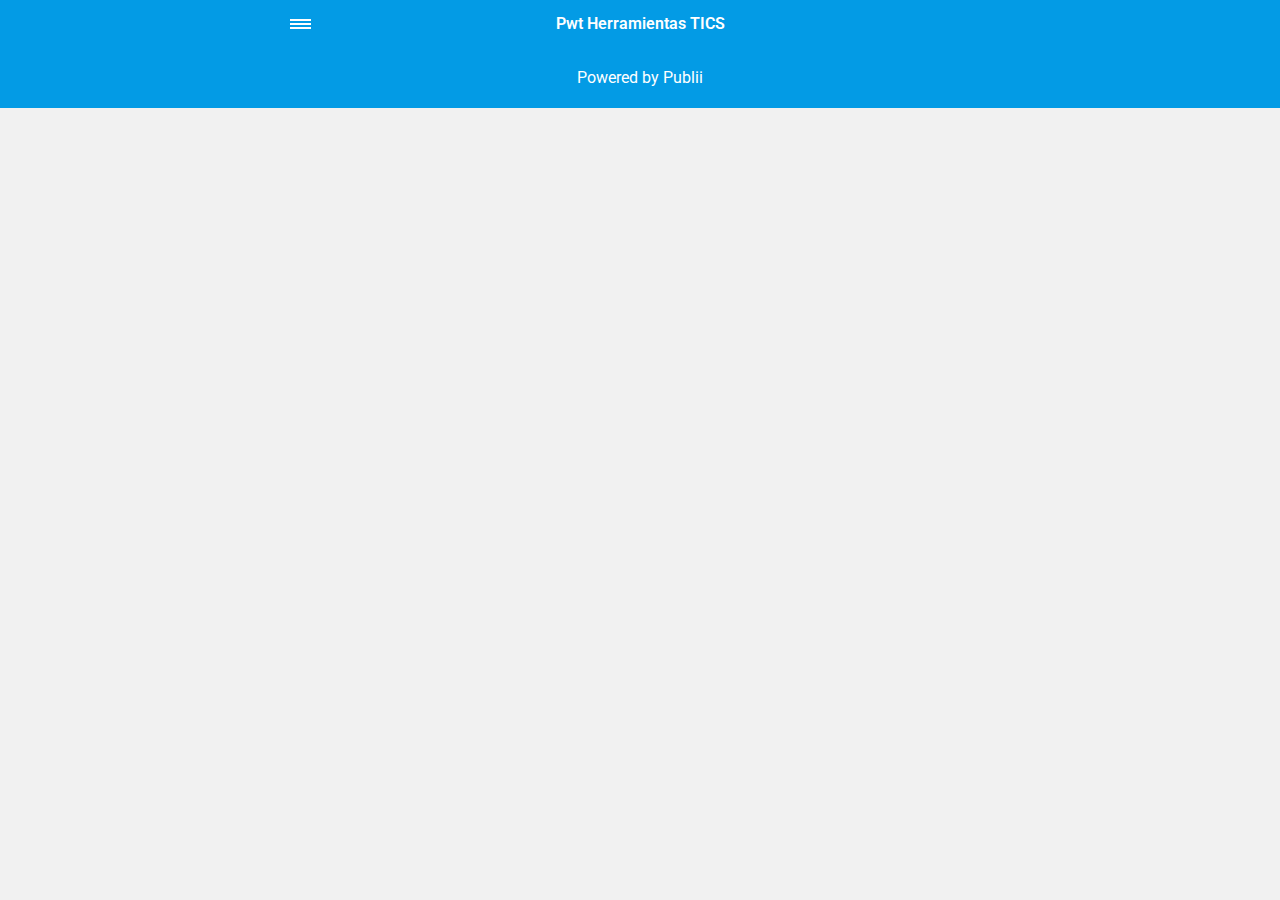
==== amp/index.html @ 20932efb "Updated from Publii" ====
<!doctype html><html amp lang="es"><head><meta charset="utf-8"><title>Pwt Herramientas TICS</title><link rel="canonical" href="https://pwtherramientastic.github.io/"><meta name="viewport" content="width=device-width,minimum-scale=1,initial-scale=1"><link href="https://fonts.googleapis.com/css?family=Roboto:400,700" rel="stylesheet" type="text/css"><script async custom-element="amp-sidebar" src="https://cdn.ampproject.org/v0/amp-sidebar-0.1.js"></script><script async custom-element="amp-iframe" src="https://cdn.ampproject.org/v0/amp-iframe-0.1.js"></script><script async custom-element="amp-video" src="https://cdn.ampproject.org/v0/amp-video-0.1.js"></script><script type="application/ld+json">{"@context":"http://schema.org","@type":"Organization","name":"Pwt Herramientas TICS","url":"https://pwtherramientastic.github.io/amp/"}</script><style amp-custom>article,
aside,
footer,
header,
hgroup,
main,
nav,
section {
  display: block; }

*,
*:before,
*:after {
  -webkit-box-sizing: content-box;
  box-sizing: content-box;
  margin: 0;
  padding: 0; }

li {
  list-style: none; }

amp-img {
  max-width: 100%; }

button,
input,
select,
textarea {
  font: inherit; }

html {
  font-size: 1rem; }

body {
  background: #f1f1f1;
  color: #262626;
  font-family: -apple-system, BlinkMacSystemFont, "Segoe UI", Roboto, Oxygen-Sans, Ubuntu, Cantarell, "Helvetica Neue", sans-serif;
  line-height: 1.6; }

a {
  color:  #039be5;
  text-decoration: none;
  -webkit-transition: all 0.12s linear 0s;
  -o-transition: all 0.12s linear 0s;
  transition: all 0.12s linear 0s; }

a:hover {
  color: #262626;
  text-decoration: underline;
  -webkit-text-decoration-skip: ink;
  text-decoration-skip: ink; }

a:active {
  color: #262626; }

a:focus {
  outline: 2px dotted #039be5; }

figure,
blockquote,
p,
ul,
ol,
dl,
table,
hr,
fieldset {
  margin-top: 1.6rem; }

h1,
h2,
h3,
h4,
h5,
h6 {
  color: #262626;
  font-family: -apple-system, BlinkMacSystemFont, "Segoe UI", Roboto, Oxygen-Sans, Ubuntu, Cantarell, "Helvetica Neue", sans-serif;
  font-weight: 500;
  line-height: 1.2;
  margin-top: 2.13333rem; }

h1 {
  font-size: 1.67583rem;
  font-weight: normal; }

h2 {
  font-size: 1.4729rem; }

h3 {
  font-size: 1.29454rem; }

h4 {
  font-size: 1.13778rem; }

h5 {
  font-size: 1rem; }

h6 {
  font-size: 0.87891rem; }

h2 + p,
h3 + p,
h4 + p,
h5 + p,
h6 + p {
  margin-top: 0.8rem; }

b,
strong {
  font-weight: 600; }

blockquote {
  color: #6c7175;
  font-family: "Droid Serif", "Times", "Source Serif Pro", serif;
  font-style: italic;
  padding: 1.33333rem 0.53333rem 1.33333rem 3.2rem;
  position: relative; }
  blockquote:before {
    display: block;
    content: "\201C";
    font-size: 4.41226rem;
    position: absolute;
    left: 0;
    top: -12px;
    color: rgba(108, 113, 117, 0.5); }
  blockquote > :nth-child(1) {
    margin-top: 0; }

ul,
ol {
  margin-left: 2rem; }
  ul > li,
  ol > li {
    list-style: inherit;
    padding: 0 0 0.26667rem 0.26667rem; }

dl dt {
  color: #262626;
  font-weight: 600; }

code,
pre {
  background-color: #f1f1f1;
  font-family: monospace; }

pre {
  margin: 1.6rem 0 0;
  padding: 1.6rem;
  white-space: pre-wrap;
  word-wrap: break-word;
  overflow-x: auto; }
  pre > code {
    color: #262626;
    padding: 0; }

code {
  border-radius: 3px;
  color: #262626;
  padding: 0.26667rem 0.53333rem; }

table {
  border-collapse: collapse;
  border-spacing: 0;
  border: 1px solid #d4d4d4;
  width: 100%;
  overflow-x: auto;
  vertical-align: top;
  text-align: left;
  white-space: nowrap; }
  table th {
    font-weight: 500;
    padding: 0.53333rem 1.06667rem; }
  table tr {
    border-bottom: 1px solid #d4d4d4; }
    table tr:nth-child(2n) {
      background: #f1f1f1; }
  table td {
    padding: 0.53333rem 1.06667rem; }

figcaption {
  clear: both;
  color: rgba(108, 113, 117, 0.6);
  font-size: 0.82397rem;
  margin: 0.8rem 0 0;
  text-align: center; }

sub,
sup {
  font-size: 65%; }

hr {
  border: 0;
  height: 0;
  border-top: 1px solid rgba(0, 0, 0, 0.1);
  border-bottom: 1px solid rgba(255, 255, 255, 0.3); }

.btn, [type=button],
[type=submit],
button {
  background: #039be5;
  border: none;
  border-radius: 2px;
  color: #ffffff;
  cursor: pointer;
  display: inline-block;
  font-size: 0.87891rem;
  font-weight: 500;
  line-height: 1.9;
  padding: 0.53333rem 1.33333rem;
  text-align: center;
  text-decoration: none;
  -webkit-transition: all .15s ease;
  -o-transition: all .15s ease;
  transition: all .15s ease;
  width: auto; }
  .btn:hover, [type=button]:hover,
  [type=submit]:hover,
  button:hover {
    background: #262626;
    color: #ffffff; }
  .btn:focus, [type=button]:focus,
  [type=submit]:focus,
  button:focus {
    outline: none; }
  .btn-outline {
    border: 1px solid #ddd;
    background: #ffffff;
    border-radius: 3px;
    color: #262626; }

[type=button],
[type=submit],
button {
  text-transform: uppercase;
  -webkit-appearance: none;
  -moz-appearance: none; }

.navbar {
  background: #039be5;
  -webkit-box-shadow: 0 0 6px 0 rgba(0, 0, 0, 0.2);
  box-shadow: 0 0 6px 0 rgba(0, 0, 0, 0.2);
  line-height: 3;
  max-height: 4rem; }
  .navbar > div {
    -webkit-box-align: center;
    -ms-flex-align: center;
    align-items: center;
    display: -webkit-box;
    display: -ms-flexbox;
    display: flex;
    -webkit-box-pack: center;
    -ms-flex-pack: center;
    justify-content: center;
    text-align: left;
    max-width: 700px;
    margin: 0 auto; }
  .navbar a {
    color: #ffffff;
    text-decoration: none; }
  .navbar-sidebar-toggle {
    left: 0;
    position: relative;
    text-indent: -99999rem; }
    .navbar-sidebar-toggle:before {
      content: "";
      display: block;
      border-top: 0.375rem double #ffffff;
      border-bottom: 0.125rem solid #ffffff;
      height: 0.125rem;
      position: absolute;
      text-indent: 0;
      top: 50%;
      width: 1.3rem;
      -webkit-transform: translate(0px, -50%);
      -ms-transform: translate(0px, -50%);
      transform: translate(0px, -50%); }


.logo {
            display: inline-block;
  font-weight: 600;
  line-height: 1;
            margin: 0 auto;
            height: 2rem;
            text-indent: -9999px;
            width: 240px;vertical-align: middle;
        }
        .logo.logo-text {
            line-height: 2;
            text-align: center;
            text-indent: 0;
        }

amp-sidebar {
  background: #ffffff;
  width: 240px; }
  amp-sidebar > ul {
    margin: 0.8rem 0 0;
    padding: 0; }
    amp-sidebar > ul ul {
      border-left: 1px solid #d4d4d4;
      margin: 0.53333rem 0 0; }
    amp-sidebar > ul li {
      color: #262626;
      font-size: 0.9375rem;
      font-weight: 600;
      list-style: none;
      line-height: 1.4;
      padding: 0.42667rem 1.06667rem; }
      amp-sidebar > ul li li {
        font-weight: normal;
        padding: 0.26667rem 0 0.26667rem 1.06667rem; }
    amp-sidebar > ul a,
    amp-sidebar > ul a:visited {
      color: #262626; }

.bg-white {
  background: #ffffff; }

.wrap-page {
  max-width: 700px;
  margin: 0 auto; }

@media all and (max-width: 43.6875em) {
  .wrap-inner {
    padding: 0 6%; } }

.page-title {
  background: #ffffff;
  -webkit-box-shadow: 0 2px 3px rgba(38, 38, 38, 0.1);
  box-shadow: 0 2px 3px rgba(38, 38, 38, 0.1);
  margin-bottom: 0.8rem;
  padding: 1.6rem 6%; }
  .page-title > h1 {
    margin: 0;
    font-size: 1.29454rem; }
  .page-title > p {
    font-size: 0.87891rem;
    color: #6c7175;
    line-height: 1.3;
    margin: 0.26667rem 0 0; }
  .page-title-author {
    border-radius: 50%;
    float: left;
    height: 2.5rem;
    width: 2.5rem; }
    .page-title-author + h1 {
      margin-left: 3.5rem; }
      .page-title-author + h1 + p {
        margin-left: 3.5rem; }

.card {
  background: #ffffff;
  -webkit-box-shadow: 0 2px 3px rgba(38, 38, 38, 0.1);
  box-shadow: 0 2px 3px rgba(38, 38, 38, 0.1);
  margin-bottom: 0.8rem;
  padding-bottom: 1.06667rem; }

  .card-meta {
    border-top: 1px solid #d4d4d4;
    color: rgba(108, 113, 117, 0.6);
    font-size: 0.7242rem;
    font-weight: 500;
    margin-top: 1.06667rem;
    padding-top: 1.06667rem;
    text-transform: uppercase; }
    .card-meta a + time:before {
      content: "";
      background: #d4d4d4;
      display: inline-block;
      height: 3px;
      margin: 0 8px;
      width: 3px;
      vertical-align: middle;
      border-radius: 50%; }
  .card-text {
    font-size: 0.9375rem;
    overflow: hidden;
    padding: 0 6%; }
    .card-text h2 {
      font-size: 1.13778rem; }

.post {
  margin-bottom: 2.13333rem; }
  .post-featured-image {
    margin-top: 0;
    position: relative; }
    .post-featured-image > figcaption {
      background: rgba(0, 0, 0, 0.5);
      border-radius: 3px;
      color: #ffffff;
      position: absolute;
      bottom: 0.8rem;
      padding: 0 0.26667rem;
      right: 6%; }
  .post-header {
    margin-bottom: 2.13333rem; }
  .post-meta {
    border-bottom: 1px solid #d4d4d4;
    color: rgba(108, 113, 117, 0.6);
    font-size: 0.7242rem;
    font-weight: 500;
    margin-top: 1.06667rem;
    padding-bottom: 1.06667rem;
    text-transform: uppercase; }
    .post-meta a + time:before {
      content: "";
      background: #d4d4d4;
      display: inline-block;
      height: 3px;
      margin: 0 8px;
      width: 3px;
      vertical-align: middle;
      border-radius: 50%; }
  .post-tag {
    margin: 0; }
    .post-tag > li {
      display: inline-block;
      padding: 0; }
      .post-tag > li a {
        background: #f1f1f1;
        border-radius: 2px;
        color: #6c7175;
        font-size: 0.77248rem;
        display: inline-block;
        margin: 0 0.26667rem 0.26667rem 0;
        padding: 0.26667rem 0.53333rem; }
        .post-tag > li a:hover {
          background: #039be5;
          color: #ffffff;
          text-decoration: none; }
  .post-share {
    display: -webkit-box;
    display: -ms-flexbox;
    display: flex;
    -webkit-box-orient: horizontal;
    -webkit-box-direction: normal;
    -ms-flex-direction: row;
    flex-direction: row;
    -webkit-box-pack: justify;
    -ms-flex-pack: justify;
    justify-content: space-between;
    margin-top: 1.6rem;
    width: 100%; }
    .post-share amp-social-share {
      -webkit-box-flex: 1;
      -ms-flex: 1 0 auto;
      flex: 1 0 auto;
      background-size: 24px; }
  .post-scroll {
    color: #ffffff;
    background: #039be5;
    bottom: 10px;
    border-radius: 50%;
    border: none;
    -webkit-box-shadow: 0 1px 1.5px 0 rgba(38, 38, 38, 0.12), 0 1px 1px 0 rgba(38, 38, 38, 0.24);
    box-shadow: 0 1px 1.5px 0 rgba(38, 38, 38, 0.12), 0 1px 1px 0 rgba(38, 38, 38, 0.24);
    font-size: 1.13778rem;
    height: 46px;
    opacity: 0;
    outline: none;
    position: fixed;
    padding: 0;
    right: 4%;
    visibility: hidden;
    width: 46px;
    z-index: 9999; }
    .post-scroll-marker {
      height: 0px;
      position: absolute;
      top: 100px;
      width: 0px; }
        .post-pagination {
    background: #f1f1f1;
    -webkit-box-shadow: inset 0 2px 3px rgba(38, 38, 38, 0.1);
    box-shadow: inset 0 2px 3px rgba(38, 38, 38, 0.1);
    border-top: 1px solid #d4d4d4;
    padding: 1.06667rem 0; }
    .post-pagination > div {
      line-height: 1.2;
      padding: 0.53333rem 1.06667rem;
      text-align: center; }
      .post-pagination > div span {
        display: block;
        color: #6c7175;
        font-size: 0.7242rem;
        font-weight: 500;
        margin-bottom: 0.26667rem;
        text-transform: uppercase; }
    .post-pagination-prev a:before {
      content: "\2190";
      margin-right: 0.26667rem; }
    .post-pagination-next a:after {
      content: "\2192";
      margin-left: 0.26667rem; }

aside {
  margin: 1.6rem 0 0; }

.align-left {
  text-align: left; }

.align-right {
  text-align: right; }

.align-center {
  text-align: center; }

.align-justify {
  text-align: justify; }

.msg {
  border-left: 2px solid transparent;
  padding: 1.06667rem 1.06667rem; }
  .msg--highlight {
    background-color: #fff8e6;
    border-color: #e2ac4f; }
  .msg--info {
    background: rgba(45, 97, 201, 0.03);
    border-color: #039be5; }
  .msg--success {
    background: #f7fbf6;
    border-color: #5ab44b; }
  .msg--warning {
    background: #fff3f3;
    border-color: #c06367;
    color: #a94442; }

.dropcap:first-letter {
  float: left;
  font-family: -apple-system, BlinkMacSystemFont, "Segoe UI", Roboto, Oxygen-Sans, Ubuntu, Cantarell, "Helvetica Neue", sans-serif;
  font-size: 2.16943rem;
  line-height: 0.7;
  margin-right: 0.53333rem;
  padding: 0.53333rem 0.53333rem 0.53333rem 0; }

.pagination {
  display: -webkit-box;
  display: -ms-flexbox;
  display: flex;
  -webkit-box-pack: justify;
  -ms-flex-pack: justify;
  justify-content: space-between;
  margin: 0.8rem 0; }
  .pagination > a {
    padding-left: 0;
    padding-right: 0;
    width: 49%; }
  .pagination-right {
    margin-left: auto; }

.bottom {
  background: #039be5;
  color: #ffffff;
  padding: 1.06667rem 4%;
  text-align: center; }</style><style amp-boilerplate>body{-webkit-animation:-amp-start 8s steps(1,end) 0s 1 normal both;-moz-animation:-amp-start 8s steps(1,end) 0s 1 normal both;-ms-animation:-amp-start 8s steps(1,end) 0s 1 normal both;animation:-amp-start 8s steps(1,end) 0s 1 normal both}@-webkit-keyframes -amp-start{from{visibility:hidden}to{visibility:visible}}@-moz-keyframes -amp-start{from{visibility:hidden}to{visibility:visible}}@-ms-keyframes -amp-start{from{visibility:hidden}to{visibility:visible}}@-o-keyframes -amp-start{from{visibility:hidden}to{visibility:visible}}@keyframes -amp-start{from{visibility:hidden}to{visibility:visible}}</style><noscript><style amp-boilerplate>body{-webkit-animation:none;-moz-animation:none;-ms-animation:none;animation:none}</style></noscript><script async src="https://cdn.ampproject.org/v0.js"></script><script custom-element="amp-animation" src="https://cdn.ampproject.org/v0/amp-animation-0.1.js" async></script><script custom-element="amp-position-observer" src="https://cdn.ampproject.org/v0/amp-position-observer-0.1.js" async></script></head><body><nav class="navbar wrap-inner" id="top"><div><a on="tap:navbar-sidebar.toggle" class="navbar-sidebar-toggle" title="Menu">Menu</a> <a class="logo logo-text" href="https://pwtherramientastic.github.io/amp/">Pwt Herramientas TICS</a></div></nav><main class="wrap-page"></main><amp-animation id="showAnim" layout="nodisplay"><script type="application/json">{
                    "duration": "200ms",
                    "fill": "both",
                    "iterations": "1",
                    "direction": "alternate",
                    "animations": [{
                        "selector": ".post-scroll",
                        "keyframes": [{
                            "opacity": "1",
                            "visibility": "visible",
                            "transform": "scale(1)"
                        }]
                    }]
                }</script></amp-animation><amp-animation id="hideAnim" layout="nodisplay"><script type="application/json">{
                    "duration": "200ms",
                    "fill": "both",
                    "iterations": "1",
                    "direction": "alternate",
                    "animations": [{
                        "selector": ".post-scroll",
                        "keyframes": [{
                            "opacity": "0",
                            "visibility": "hidden",
                            "transform": "scale(0.1)"
                        }]
                    }]
                }</script></amp-animation><div class="post-scroll-marker"><amp-position-observer on="enter:hideAnim.start; exit:showAnim.start" layout="nodisplay"></amp-position-observer></div><button class="post-scroll" on="tap:top.scrollTo(duration=200)">&#8593;</button><footer class="bottom">Powered by Publii</footer><amp-sidebar id="navbar-sidebar" layout="nodisplay"><ul></ul></amp-sidebar></body></html>
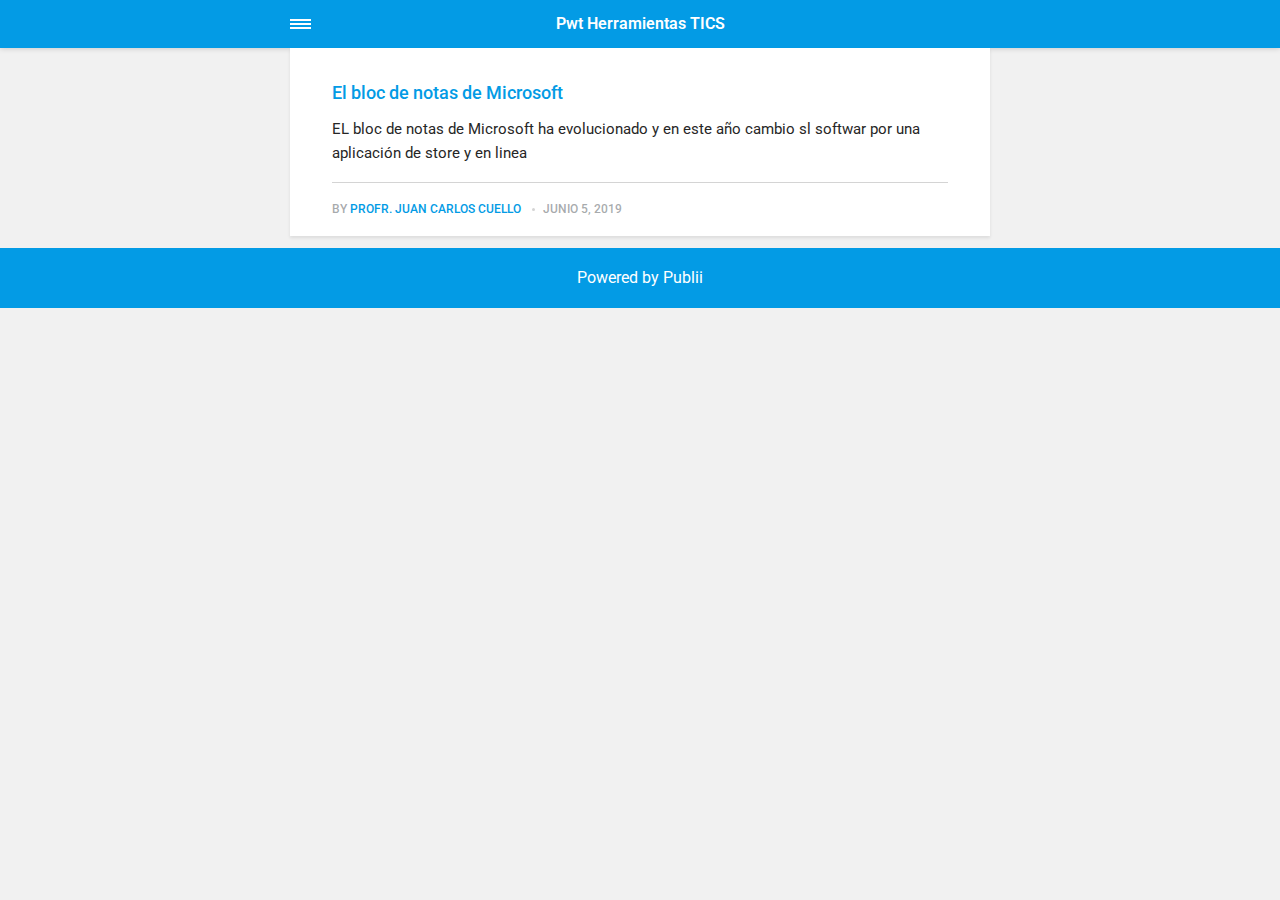
==== commit e6f0bc3f: "Updated from Publii" ====
--- a/amp/index.html
+++ b/amp/index.html
@@ -553,7 +553,7 @@
   background: #039be5;
   color: #ffffff;
   padding: 1.06667rem 4%;
-  text-align: center; }</style><style amp-boilerplate>body{-webkit-animation:-amp-start 8s steps(1,end) 0s 1 normal both;-moz-animation:-amp-start 8s steps(1,end) 0s 1 normal both;-ms-animation:-amp-start 8s steps(1,end) 0s 1 normal both;animation:-amp-start 8s steps(1,end) 0s 1 normal both}@-webkit-keyframes -amp-start{from{visibility:hidden}to{visibility:visible}}@-moz-keyframes -amp-start{from{visibility:hidden}to{visibility:visible}}@-ms-keyframes -amp-start{from{visibility:hidden}to{visibility:visible}}@-o-keyframes -amp-start{from{visibility:hidden}to{visibility:visible}}@keyframes -amp-start{from{visibility:hidden}to{visibility:visible}}</style><noscript><style amp-boilerplate>body{-webkit-animation:none;-moz-animation:none;-ms-animation:none;animation:none}</style></noscript><script async src="https://cdn.ampproject.org/v0.js"></script><script custom-element="amp-animation" src="https://cdn.ampproject.org/v0/amp-animation-0.1.js" async></script><script custom-element="amp-position-observer" src="https://cdn.ampproject.org/v0/amp-position-observer-0.1.js" async></script></head><body><nav class="navbar wrap-inner" id="top"><div><a on="tap:navbar-sidebar.toggle" class="navbar-sidebar-toggle" title="Menu">Menu</a> <a class="logo logo-text" href="https://pwtherramientastic.github.io/amp/">Pwt Herramientas TICS</a></div></nav><main class="wrap-page"></main><amp-animation id="showAnim" layout="nodisplay"><script type="application/json">{
+  text-align: center; }</style><style amp-boilerplate>body{-webkit-animation:-amp-start 8s steps(1,end) 0s 1 normal both;-moz-animation:-amp-start 8s steps(1,end) 0s 1 normal both;-ms-animation:-amp-start 8s steps(1,end) 0s 1 normal both;animation:-amp-start 8s steps(1,end) 0s 1 normal both}@-webkit-keyframes -amp-start{from{visibility:hidden}to{visibility:visible}}@-moz-keyframes -amp-start{from{visibility:hidden}to{visibility:visible}}@-ms-keyframes -amp-start{from{visibility:hidden}to{visibility:visible}}@-o-keyframes -amp-start{from{visibility:hidden}to{visibility:visible}}@keyframes -amp-start{from{visibility:hidden}to{visibility:visible}}</style><noscript><style amp-boilerplate>body{-webkit-animation:none;-moz-animation:none;-ms-animation:none;animation:none}</style></noscript><script async src="https://cdn.ampproject.org/v0.js"></script><script custom-element="amp-animation" src="https://cdn.ampproject.org/v0/amp-animation-0.1.js" async></script><script custom-element="amp-position-observer" src="https://cdn.ampproject.org/v0/amp-position-observer-0.1.js" async></script></head><body><nav class="navbar wrap-inner" id="top"><div><a on="tap:navbar-sidebar.toggle" class="navbar-sidebar-toggle" title="Menu">Menu</a> <a class="logo logo-text" href="https://pwtherramientastic.github.io/amp/">Pwt Herramientas TICS</a></div></nav><main class="wrap-page"><article class="card"><div class="card-text"><h2><a href="https://pwtherramientastic.github.io/amp/el-bloc-de-notas-de-microsoft.html">El bloc de notas de Microsoft</a></h2><p>EL bloc de notas de Microsoft ha evolucionado y en este año cambio sl softwar por una aplicación de store y en linea</p><p class="card-meta">By <a href="https://pwtherramientastic.github.io/amp/authors/profr-juan-carlos-cuello/" rel="nofollow" title="Profr. Juan Carlos Cuello">Profr. Juan Carlos Cuello</a> <time datetime="2019-06-05T14:47">junio 5, 2019</time></p></div></article></main><amp-animation id="showAnim" layout="nodisplay"><script type="application/json">{
                     "duration": "200ms",
                     "fill": "both",
                     "iterations": "1",
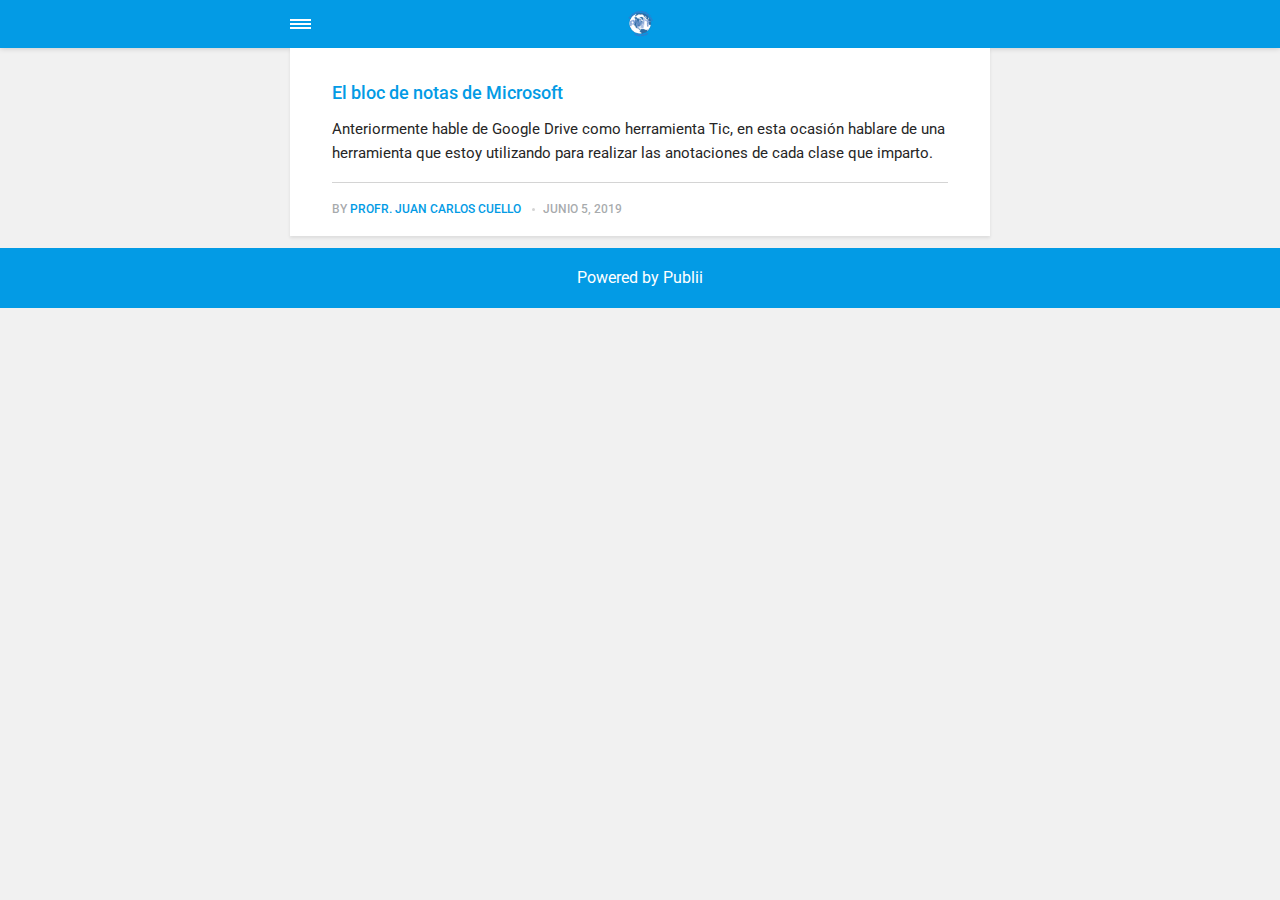
==== commit ae121468: "Updated from Publii" ====
--- a/amp/index.html
+++ b/amp/index.html
@@ -1,4 +1,4 @@
-<!doctype html><html amp lang="es"><head><meta charset="utf-8"><title>Pwt Herramientas TICS</title><link rel="canonical" href="https://pwtherramientastic.github.io/"><meta name="viewport" content="width=device-width,minimum-scale=1,initial-scale=1"><link href="https://fonts.googleapis.com/css?family=Roboto:400,700" rel="stylesheet" type="text/css"><script async custom-element="amp-sidebar" src="https://cdn.ampproject.org/v0/amp-sidebar-0.1.js"></script><script async custom-element="amp-iframe" src="https://cdn.ampproject.org/v0/amp-iframe-0.1.js"></script><script async custom-element="amp-video" src="https://cdn.ampproject.org/v0/amp-video-0.1.js"></script><script type="application/ld+json">{"@context":"http://schema.org","@type":"Organization","name":"Pwt Herramientas TICS","url":"https://pwtherramientastic.github.io/amp/"}</script><style amp-custom>article,
+<!doctype html><html amp lang="es"><head><meta charset="utf-8"><title>Pwt Herramientas TICS</title><link rel="canonical" href="https://pwtherramientastic.github.io/"><meta name="viewport" content="width=device-width,minimum-scale=1,initial-scale=1"><link href="https://fonts.googleapis.com/css?family=Roboto:400,700" rel="stylesheet" type="text/css"><script async custom-element="amp-sidebar" src="https://cdn.ampproject.org/v0/amp-sidebar-0.1.js"></script><script async custom-element="amp-iframe" src="https://cdn.ampproject.org/v0/amp-iframe-0.1.js"></script><script async custom-element="amp-video" src="https://cdn.ampproject.org/v0/amp-video-0.1.js"></script><script type="application/ld+json">{"@context":"http://schema.org","@type":"Organization","name":"Pwt Herramientas TICS","logo":"https://pwtherramientastic.github.io/media/website/Logo-PWT.png","url":"https://pwtherramientastic.github.io/amp/"}</script><style amp-custom>article,
 aside,
 footer,
 header,
@@ -277,6 +277,10 @@
 
 
 .logo {
+                    background-image: url('https://pwtherramientastic.github.io/media/website/Logo-PWT.png');
+                    background-size: auto 2rem;
+                    background-repeat: no-repeat;
+                    background-position: center center;
             display: inline-block;
   font-weight: 600;
   line-height: 1;
@@ -553,7 +557,7 @@
   background: #039be5;
   color: #ffffff;
   padding: 1.06667rem 4%;
-  text-align: center; }</style><style amp-boilerplate>body{-webkit-animation:-amp-start 8s steps(1,end) 0s 1 normal both;-moz-animation:-amp-start 8s steps(1,end) 0s 1 normal both;-ms-animation:-amp-start 8s steps(1,end) 0s 1 normal both;animation:-amp-start 8s steps(1,end) 0s 1 normal both}@-webkit-keyframes -amp-start{from{visibility:hidden}to{visibility:visible}}@-moz-keyframes -amp-start{from{visibility:hidden}to{visibility:visible}}@-ms-keyframes -amp-start{from{visibility:hidden}to{visibility:visible}}@-o-keyframes -amp-start{from{visibility:hidden}to{visibility:visible}}@keyframes -amp-start{from{visibility:hidden}to{visibility:visible}}</style><noscript><style amp-boilerplate>body{-webkit-animation:none;-moz-animation:none;-ms-animation:none;animation:none}</style></noscript><script async src="https://cdn.ampproject.org/v0.js"></script><script custom-element="amp-animation" src="https://cdn.ampproject.org/v0/amp-animation-0.1.js" async></script><script custom-element="amp-position-observer" src="https://cdn.ampproject.org/v0/amp-position-observer-0.1.js" async></script></head><body><nav class="navbar wrap-inner" id="top"><div><a on="tap:navbar-sidebar.toggle" class="navbar-sidebar-toggle" title="Menu">Menu</a> <a class="logo logo-text" href="https://pwtherramientastic.github.io/amp/">Pwt Herramientas TICS</a></div></nav><main class="wrap-page"><article class="card"><div class="card-text"><h2><a href="https://pwtherramientastic.github.io/amp/el-bloc-de-notas-de-microsoft.html">El bloc de notas de Microsoft</a></h2><p>EL bloc de notas de Microsoft ha evolucionado y en este año cambio sl softwar por una aplicación de store y en linea</p><p class="card-meta">By <a href="https://pwtherramientastic.github.io/amp/authors/profr-juan-carlos-cuello/" rel="nofollow" title="Profr. Juan Carlos Cuello">Profr. Juan Carlos Cuello</a> <time datetime="2019-06-05T14:47">junio 5, 2019</time></p></div></article></main><amp-animation id="showAnim" layout="nodisplay"><script type="application/json">{
+  text-align: center; }</style><style amp-boilerplate>body{-webkit-animation:-amp-start 8s steps(1,end) 0s 1 normal both;-moz-animation:-amp-start 8s steps(1,end) 0s 1 normal both;-ms-animation:-amp-start 8s steps(1,end) 0s 1 normal both;animation:-amp-start 8s steps(1,end) 0s 1 normal both}@-webkit-keyframes -amp-start{from{visibility:hidden}to{visibility:visible}}@-moz-keyframes -amp-start{from{visibility:hidden}to{visibility:visible}}@-ms-keyframes -amp-start{from{visibility:hidden}to{visibility:visible}}@-o-keyframes -amp-start{from{visibility:hidden}to{visibility:visible}}@keyframes -amp-start{from{visibility:hidden}to{visibility:visible}}</style><noscript><style amp-boilerplate>body{-webkit-animation:none;-moz-animation:none;-ms-animation:none;animation:none}</style></noscript><script async src="https://cdn.ampproject.org/v0.js"></script><script custom-element="amp-animation" src="https://cdn.ampproject.org/v0/amp-animation-0.1.js" async></script><script custom-element="amp-position-observer" src="https://cdn.ampproject.org/v0/amp-position-observer-0.1.js" async></script></head><body><nav class="navbar wrap-inner" id="top"><div><a on="tap:navbar-sidebar.toggle" class="navbar-sidebar-toggle" title="Menu">Menu</a> <a class="logo" href="https://pwtherramientastic.github.io/amp/">Pwt Herramientas TICS</a></div></nav><main class="wrap-page"><article class="card"><div class="card-text"><h2><a href="https://pwtherramientastic.github.io/amp/el-bloc-de-notas-de-microsoft.html">El bloc de notas de Microsoft</a></h2><p>Anteriormente hable de Google Drive como herramienta Tic, en esta ocasión hablare de una herramienta que estoy utilizando para realizar las anotaciones de cada clase que imparto.</p><p class="card-meta">By <a href="https://pwtherramientastic.github.io/amp/authors/profr-juan-carlos-cuello/" rel="nofollow" title="Profr. Juan Carlos Cuello">Profr. Juan Carlos Cuello</a> <time datetime="2019-06-05T14:47">junio 5, 2019</time></p></div></article></main><amp-animation id="showAnim" layout="nodisplay"><script type="application/json">{
                     "duration": "200ms",
                     "fill": "both",
                     "iterations": "1",
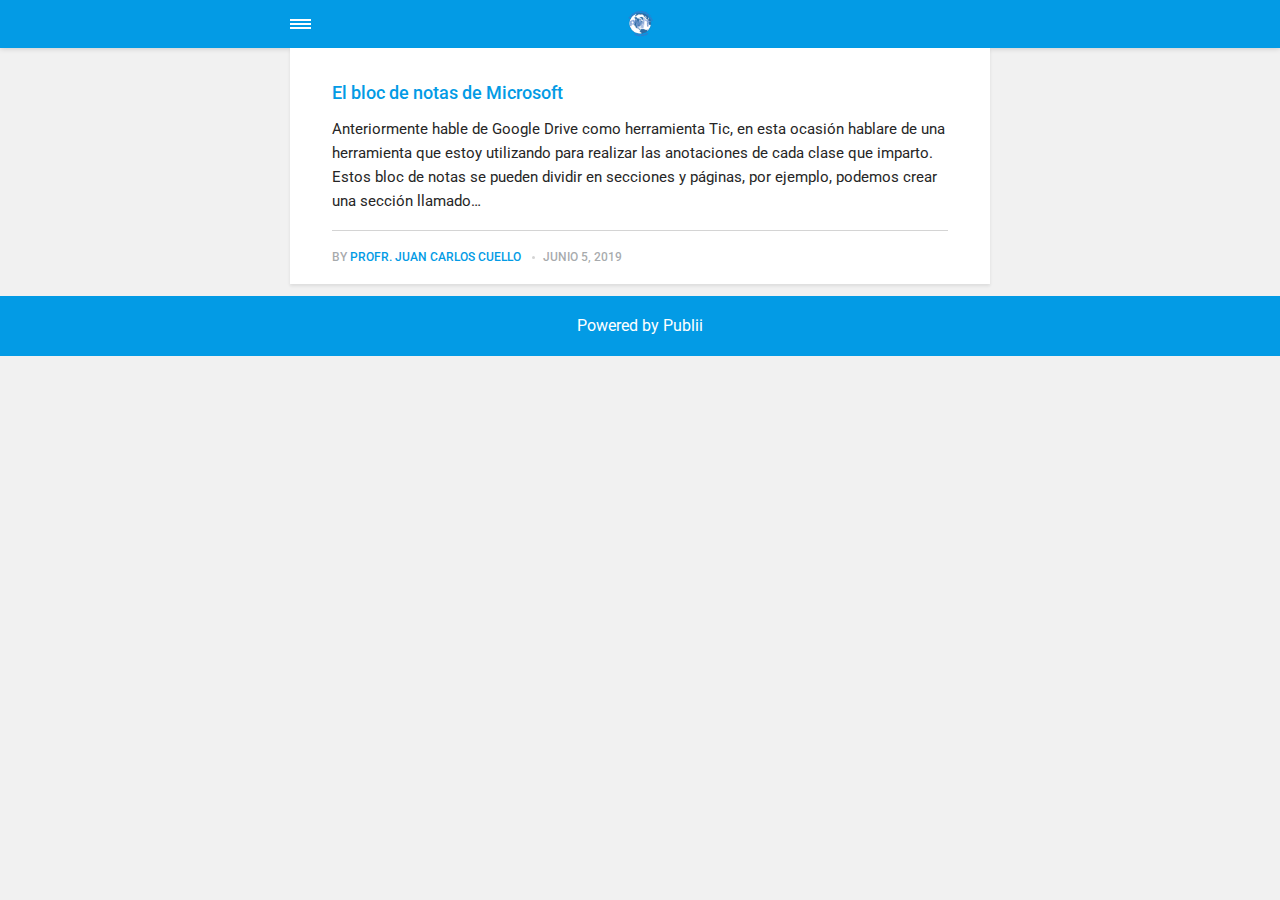
==== commit 37623259: "Updated from Publii" ====
--- a/amp/index.html
+++ b/amp/index.html
@@ -557,7 +557,7 @@
   background: #039be5;
   color: #ffffff;
   padding: 1.06667rem 4%;
-  text-align: center; }</style><style amp-boilerplate>body{-webkit-animation:-amp-start 8s steps(1,end) 0s 1 normal both;-moz-animation:-amp-start 8s steps(1,end) 0s 1 normal both;-ms-animation:-amp-start 8s steps(1,end) 0s 1 normal both;animation:-amp-start 8s steps(1,end) 0s 1 normal both}@-webkit-keyframes -amp-start{from{visibility:hidden}to{visibility:visible}}@-moz-keyframes -amp-start{from{visibility:hidden}to{visibility:visible}}@-ms-keyframes -amp-start{from{visibility:hidden}to{visibility:visible}}@-o-keyframes -amp-start{from{visibility:hidden}to{visibility:visible}}@keyframes -amp-start{from{visibility:hidden}to{visibility:visible}}</style><noscript><style amp-boilerplate>body{-webkit-animation:none;-moz-animation:none;-ms-animation:none;animation:none}</style></noscript><script async src="https://cdn.ampproject.org/v0.js"></script><script custom-element="amp-animation" src="https://cdn.ampproject.org/v0/amp-animation-0.1.js" async></script><script custom-element="amp-position-observer" src="https://cdn.ampproject.org/v0/amp-position-observer-0.1.js" async></script></head><body><nav class="navbar wrap-inner" id="top"><div><a on="tap:navbar-sidebar.toggle" class="navbar-sidebar-toggle" title="Menu">Menu</a> <a class="logo" href="https://pwtherramientastic.github.io/amp/">Pwt Herramientas TICS</a></div></nav><main class="wrap-page"><article class="card"><div class="card-text"><h2><a href="https://pwtherramientastic.github.io/amp/el-bloc-de-notas-de-microsoft.html">El bloc de notas de Microsoft</a></h2><p>Anteriormente hable de Google Drive como herramienta Tic, en esta ocasión hablare de una herramienta que estoy utilizando para realizar las anotaciones de cada clase que imparto.</p><p class="card-meta">By <a href="https://pwtherramientastic.github.io/amp/authors/profr-juan-carlos-cuello/" rel="nofollow" title="Profr. Juan Carlos Cuello">Profr. Juan Carlos Cuello</a> <time datetime="2019-06-05T14:47">junio 5, 2019</time></p></div></article></main><amp-animation id="showAnim" layout="nodisplay"><script type="application/json">{
+  text-align: center; }</style><style amp-boilerplate>body{-webkit-animation:-amp-start 8s steps(1,end) 0s 1 normal both;-moz-animation:-amp-start 8s steps(1,end) 0s 1 normal both;-ms-animation:-amp-start 8s steps(1,end) 0s 1 normal both;animation:-amp-start 8s steps(1,end) 0s 1 normal both}@-webkit-keyframes -amp-start{from{visibility:hidden}to{visibility:visible}}@-moz-keyframes -amp-start{from{visibility:hidden}to{visibility:visible}}@-ms-keyframes -amp-start{from{visibility:hidden}to{visibility:visible}}@-o-keyframes -amp-start{from{visibility:hidden}to{visibility:visible}}@keyframes -amp-start{from{visibility:hidden}to{visibility:visible}}</style><noscript><style amp-boilerplate>body{-webkit-animation:none;-moz-animation:none;-ms-animation:none;animation:none}</style></noscript><script async src="https://cdn.ampproject.org/v0.js"></script><script custom-element="amp-animation" src="https://cdn.ampproject.org/v0/amp-animation-0.1.js" async></script><script custom-element="amp-position-observer" src="https://cdn.ampproject.org/v0/amp-position-observer-0.1.js" async></script></head><body><nav class="navbar wrap-inner" id="top"><div><a on="tap:navbar-sidebar.toggle" class="navbar-sidebar-toggle" title="Menu">Menu</a> <a class="logo" href="https://pwtherramientastic.github.io/amp/">Pwt Herramientas TICS</a></div></nav><main class="wrap-page"><article class="card"><div class="card-text"><h2><a href="https://pwtherramientastic.github.io/amp/el-bloc-de-notas-de-microsoft.html">El bloc de notas de Microsoft</a></h2><p>Anteriormente hable de Google Drive como herramienta Tic, en esta ocasión hablare de una herramienta que estoy utilizando para realizar las anotaciones de cada clase que imparto. Estos bloc de notas se pueden dividir en secciones y páginas, por ejemplo, podemos crear una sección llamado&hellip;</p><p class="card-meta">By <a href="https://pwtherramientastic.github.io/amp/authors/profr-juan-carlos-cuello/" rel="nofollow" title="Profr. Juan Carlos Cuello">Profr. Juan Carlos Cuello</a> <time datetime="2019-06-05T14:47">junio 5, 2019</time></p></div></article></main><amp-animation id="showAnim" layout="nodisplay"><script type="application/json">{
                     "duration": "200ms",
                     "fill": "both",
                     "iterations": "1",
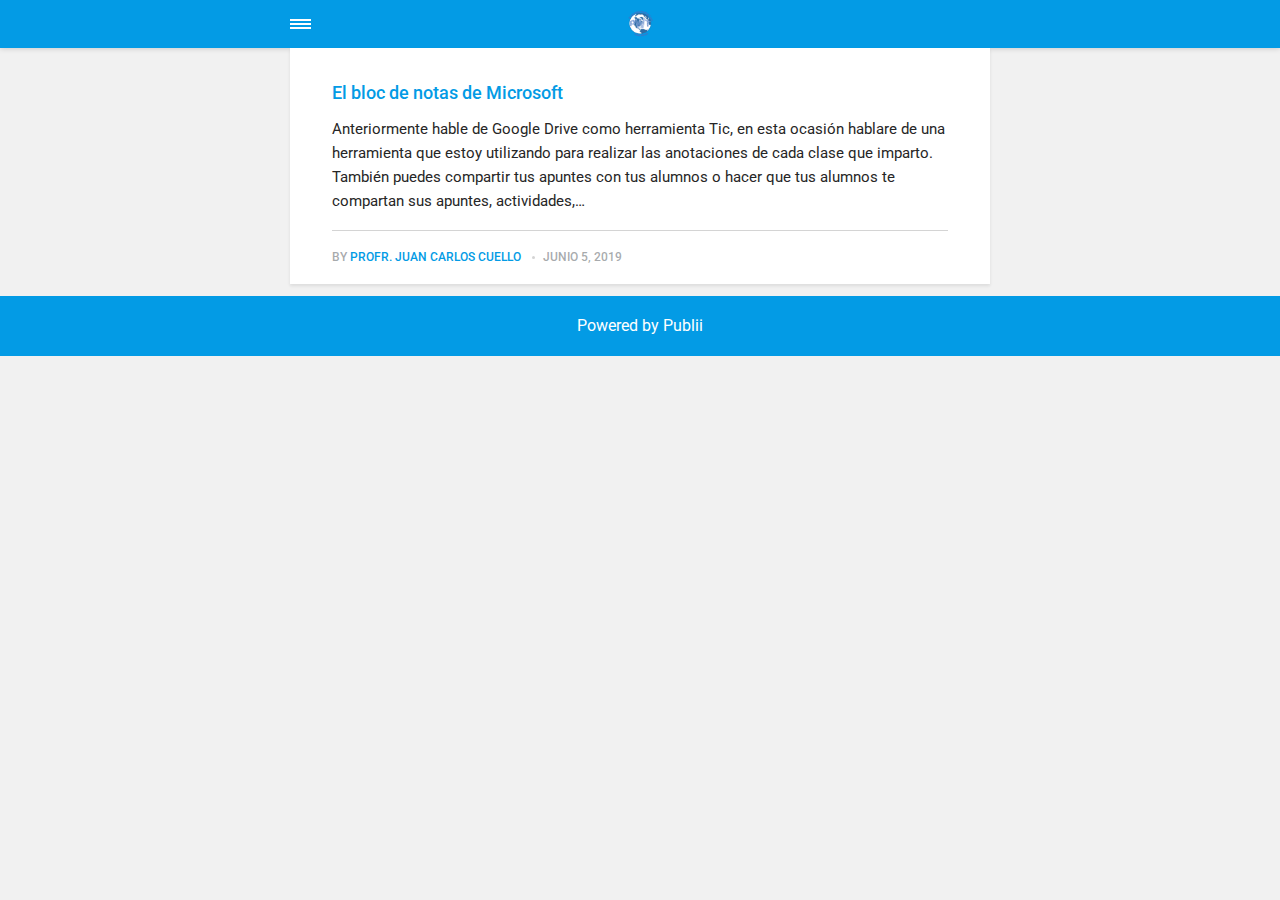
==== commit 4d4c2ba9: "Updated from Publii" ====
--- a/amp/index.html
+++ b/amp/index.html
@@ -557,7 +557,7 @@
   background: #039be5;
   color: #ffffff;
   padding: 1.06667rem 4%;
-  text-align: center; }</style><style amp-boilerplate>body{-webkit-animation:-amp-start 8s steps(1,end) 0s 1 normal both;-moz-animation:-amp-start 8s steps(1,end) 0s 1 normal both;-ms-animation:-amp-start 8s steps(1,end) 0s 1 normal both;animation:-amp-start 8s steps(1,end) 0s 1 normal both}@-webkit-keyframes -amp-start{from{visibility:hidden}to{visibility:visible}}@-moz-keyframes -amp-start{from{visibility:hidden}to{visibility:visible}}@-ms-keyframes -amp-start{from{visibility:hidden}to{visibility:visible}}@-o-keyframes -amp-start{from{visibility:hidden}to{visibility:visible}}@keyframes -amp-start{from{visibility:hidden}to{visibility:visible}}</style><noscript><style amp-boilerplate>body{-webkit-animation:none;-moz-animation:none;-ms-animation:none;animation:none}</style></noscript><script async src="https://cdn.ampproject.org/v0.js"></script><script custom-element="amp-animation" src="https://cdn.ampproject.org/v0/amp-animation-0.1.js" async></script><script custom-element="amp-position-observer" src="https://cdn.ampproject.org/v0/amp-position-observer-0.1.js" async></script></head><body><nav class="navbar wrap-inner" id="top"><div><a on="tap:navbar-sidebar.toggle" class="navbar-sidebar-toggle" title="Menu">Menu</a> <a class="logo" href="https://pwtherramientastic.github.io/amp/">Pwt Herramientas TICS</a></div></nav><main class="wrap-page"><article class="card"><div class="card-text"><h2><a href="https://pwtherramientastic.github.io/amp/el-bloc-de-notas-de-microsoft.html">El bloc de notas de Microsoft</a></h2><p>Anteriormente hable de Google Drive como herramienta Tic, en esta ocasión hablare de una herramienta que estoy utilizando para realizar las anotaciones de cada clase que imparto. Estos bloc de notas se pueden dividir en secciones y páginas, por ejemplo, podemos crear una sección llamado&hellip;</p><p class="card-meta">By <a href="https://pwtherramientastic.github.io/amp/authors/profr-juan-carlos-cuello/" rel="nofollow" title="Profr. Juan Carlos Cuello">Profr. Juan Carlos Cuello</a> <time datetime="2019-06-05T14:47">junio 5, 2019</time></p></div></article></main><amp-animation id="showAnim" layout="nodisplay"><script type="application/json">{
+  text-align: center; }</style><style amp-boilerplate>body{-webkit-animation:-amp-start 8s steps(1,end) 0s 1 normal both;-moz-animation:-amp-start 8s steps(1,end) 0s 1 normal both;-ms-animation:-amp-start 8s steps(1,end) 0s 1 normal both;animation:-amp-start 8s steps(1,end) 0s 1 normal both}@-webkit-keyframes -amp-start{from{visibility:hidden}to{visibility:visible}}@-moz-keyframes -amp-start{from{visibility:hidden}to{visibility:visible}}@-ms-keyframes -amp-start{from{visibility:hidden}to{visibility:visible}}@-o-keyframes -amp-start{from{visibility:hidden}to{visibility:visible}}@keyframes -amp-start{from{visibility:hidden}to{visibility:visible}}</style><noscript><style amp-boilerplate>body{-webkit-animation:none;-moz-animation:none;-ms-animation:none;animation:none}</style></noscript><script async src="https://cdn.ampproject.org/v0.js"></script><script custom-element="amp-animation" src="https://cdn.ampproject.org/v0/amp-animation-0.1.js" async></script><script custom-element="amp-position-observer" src="https://cdn.ampproject.org/v0/amp-position-observer-0.1.js" async></script></head><body><nav class="navbar wrap-inner" id="top"><div><a on="tap:navbar-sidebar.toggle" class="navbar-sidebar-toggle" title="Menu">Menu</a> <a class="logo" href="https://pwtherramientastic.github.io/amp/">Pwt Herramientas TICS</a></div></nav><main class="wrap-page"><article class="card"><div class="card-text"><h2><a href="https://pwtherramientastic.github.io/amp/el-bloc-de-notas-de-microsoft.html">El bloc de notas de Microsoft</a></h2><p>Anteriormente hable de Google Drive como herramienta Tic, en esta ocasión hablare de una herramienta que estoy utilizando para realizar las anotaciones de cada clase que imparto. También puedes compartir tus apuntes con tus alumnos o hacer que tus alumnos te compartan sus apuntes, actividades,&hellip;</p><p class="card-meta">By <a href="https://pwtherramientastic.github.io/amp/authors/profr-juan-carlos-cuello/" rel="nofollow" title="Profr. Juan Carlos Cuello">Profr. Juan Carlos Cuello</a> <time datetime="2019-06-05T14:47">junio 5, 2019</time></p></div></article></main><amp-animation id="showAnim" layout="nodisplay"><script type="application/json">{
                     "duration": "200ms",
                     "fill": "both",
                     "iterations": "1",
